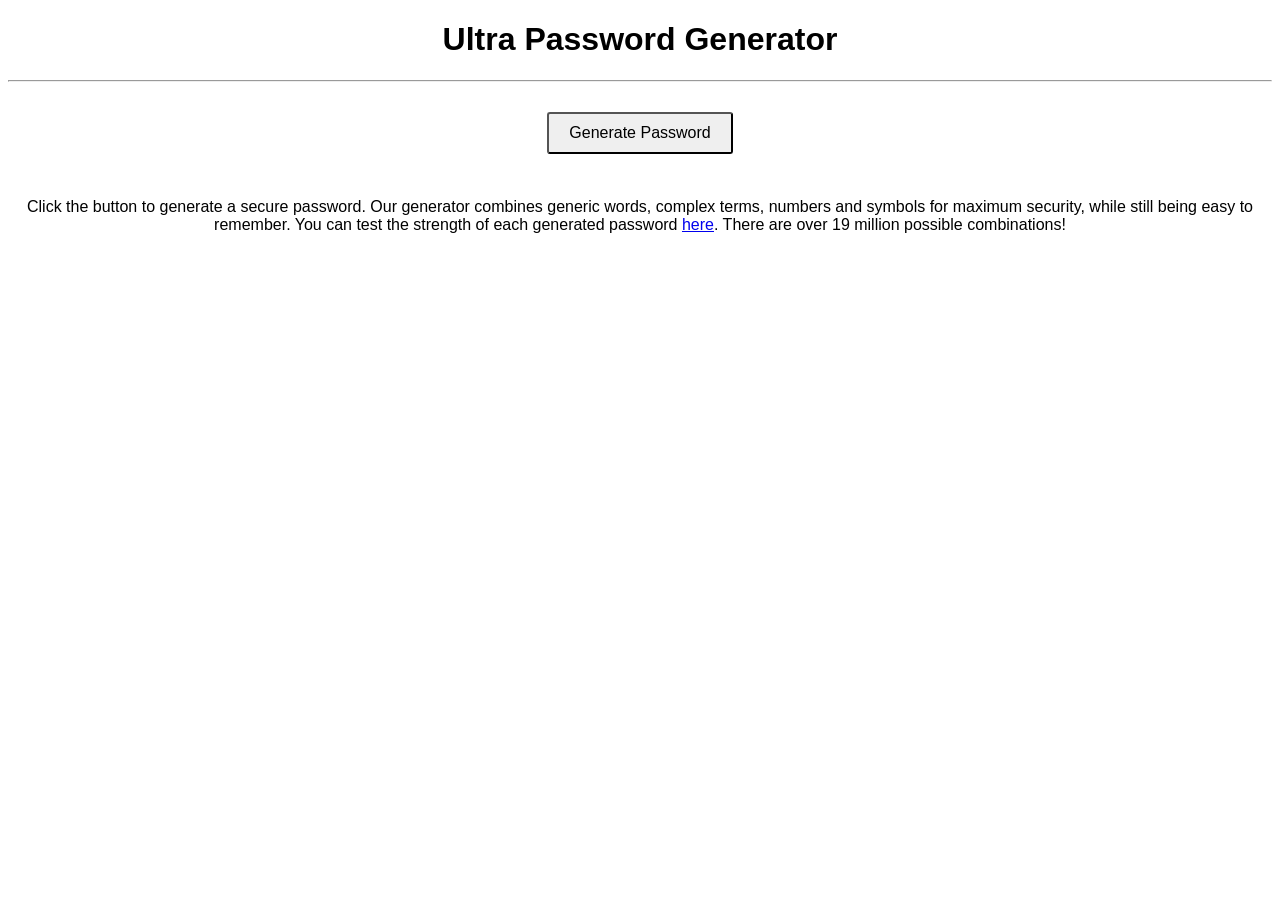
==== index.html @ 7efbfa9a "Rename ultrapasswordgenerator.html to index.html" ====
<!DOCTYPE html>
<html lang="en">
<head>
    <meta charset="UTF-8">
    <meta name="viewport" content="width=device-width, initial-scale=1.0">
    <title>Ultra Password Generator</title>
    <style>
        body {
            text-align: center;
            font-family: Arial, sans-serif;
        }
            button {
                margin: 10px;
                padding: 10px 20px;
                font-size: 16px;
                cursor: pointer;
                border-radius: 3px;
            }
                button:hover {
                    background-color: #007BFF;
                    color: #fff;
                    border-radius: 3px;
                }


       
    </style>
</head>
<body>
    <h1>Ultra Password Generator</h1>
    <hr>

    <h2><span id="password"></span></h2> 
    <button onclick="generatePassword()">Generate Password</button>
    <br>
    <br>
    <script src= passwordscript.js> </script>
    <p> Click the button to generate a secure password. Our generator combines generic words, complex terms, numbers and symbols for maximum security, while still being easy to remember. You can test the strength of each generated password <a href="https://www.passwordmonster.com/" target="_blank">here</a>. There are over 19 million possible combinations! </p>




</html>
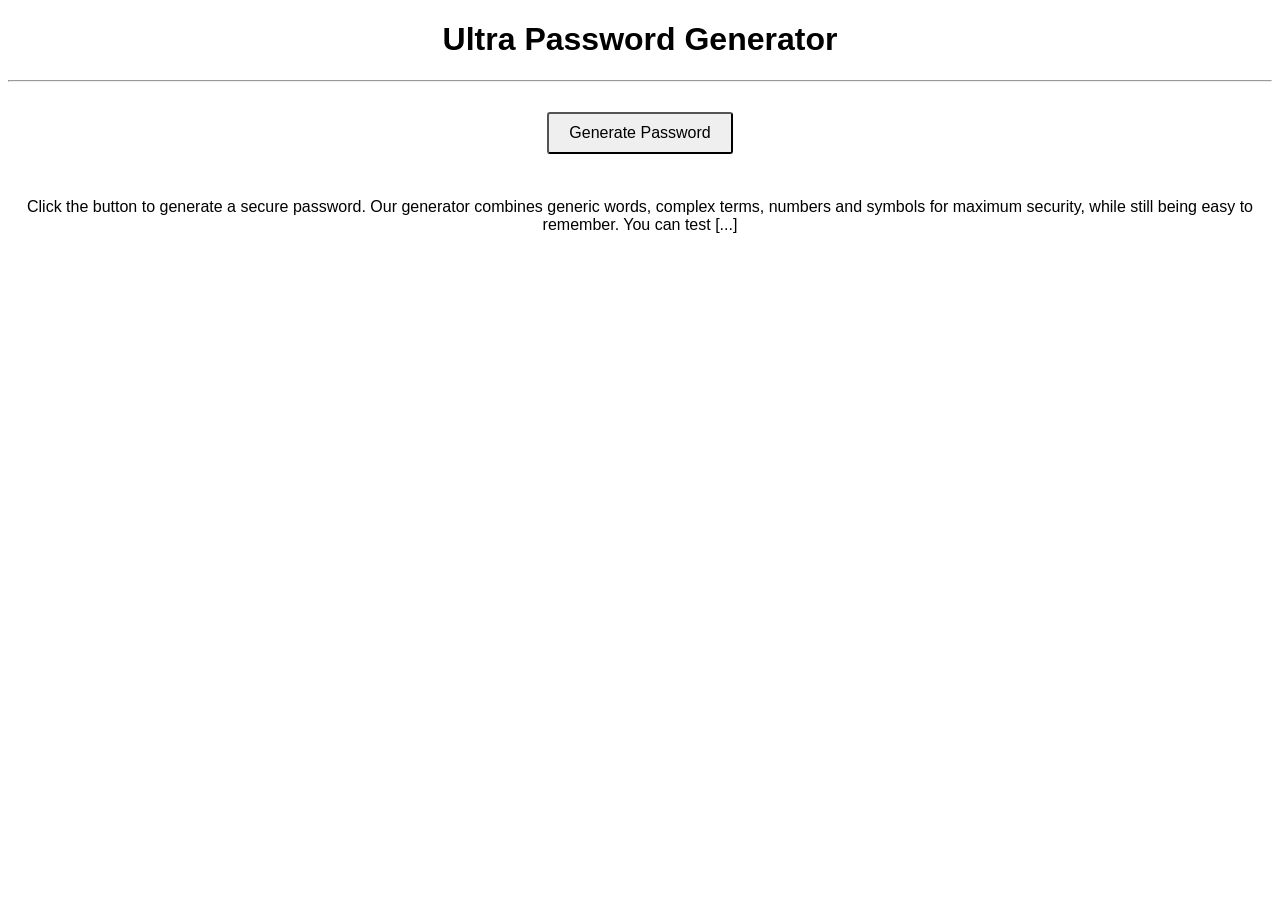
==== commit b62c8fea: "Implement copy feedback for copied password Added feedback message for password copy action." ====
--- a/index.html
+++ b/index.html
@@ -2,6 +2,7 @@
 <html lang="en">
 <head>
     <meta charset="UTF-8">
+    <meta name="google-site-verification" content="WTJ2wzzgYLRbkYJxvgEISxRXEXEhIDxZ3grSOEyGYgo" />
     <meta name="viewport" content="width=device-width, initial-scale=1.0">
     <title>Ultra Password Generator</title>
     <style>
@@ -22,6 +23,12 @@
                     border-radius: 3px;
                 }
 
+        .copy-feedback {
+            margin-top: 10px;
+            font-size: 14px;
+            color: #28a745;
+            display: none;
+        }
 
        
     </style>
@@ -32,12 +39,27 @@
 
     <h2><span id="password"></span></h2> 
     <button onclick="generatePassword()">Generate Password</button>
+    <button onclick="copyPassword()" id="copyBtn" style="display:none;">Copy Password</button>
     <br>
+    <div class="copy-feedback" id="copyFeedback">Copied to clipboard!</div>
     <br>
     <script src= passwordscript.js> </script>
-    <p> Click the button to generate a secure password. Our generator combines generic words, complex terms, numbers and symbols for maximum security, while still being easy to remember. You can test the strength of each generated password <a href="https://www.passwordmonster.com/" target="_blank">here</a>. There are over 19 million possible combinations! </p>
-
-
-
-
+    <script>
+        function copyPassword() {
+            const passwordText = document.getElementById('password').innerText;
+            if (passwordText) {
+                navigator.clipboard.writeText(passwordText).then(() => {
+                    const feedback = document.getElementById('copyFeedback');
+                    feedback.style.display = 'block';
+                    setTimeout(() => {
+                        feedback.style.display = 'none';
+                    }, 2000);
+                }).catch(err => {
+                    alert('Failed to copy password');
+                });
+            }
+        }
+    </script>
+    <p> Click the button to generate a secure password. Our generator combines generic words, complex terms, numbers and symbols for maximum security, while still being easy to remember. You can test [...] 
+</body>
 </html>
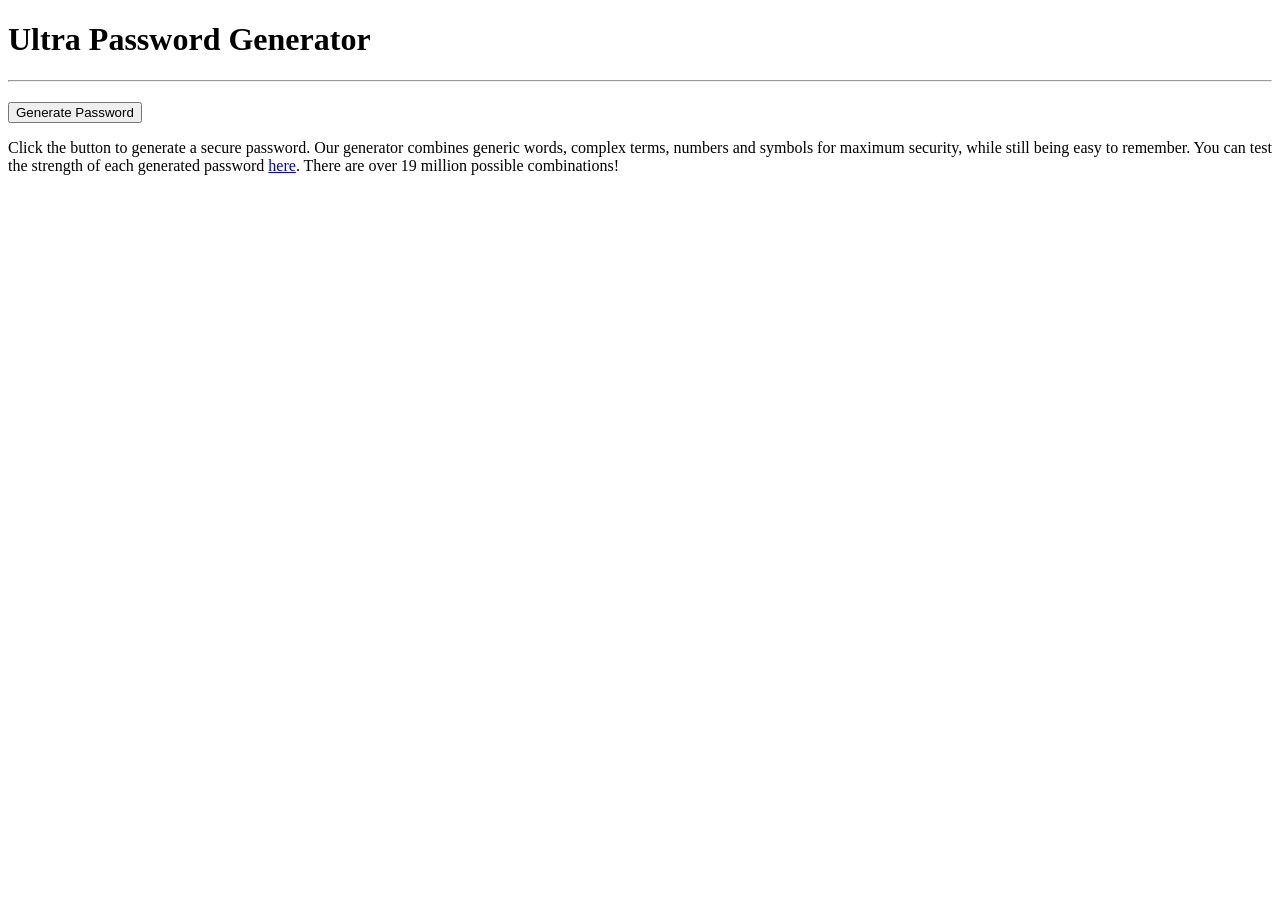
==== commit a219612f: "Link external stylesheet in index.html Replaced inline styles with external stylesheet link." ====
--- a/index.html
+++ b/index.html
@@ -5,33 +5,7 @@
     <meta name="google-site-verification" content="WTJ2wzzgYLRbkYJxvgEISxRXEXEhIDxZ3grSOEyGYgo" />
     <meta name="viewport" content="width=device-width, initial-scale=1.0">
     <title>Ultra Password Generator</title>
-    <style>
-        body {
-            text-align: center;
-            font-family: Arial, sans-serif;
-        }
-            button {
-                margin: 10px;
-                padding: 10px 20px;
-                font-size: 16px;
-                cursor: pointer;
-                border-radius: 3px;
-            }
-                button:hover {
-                    background-color: #007BFF;
-                    color: #fff;
-                    border-radius: 3px;
-                }
-
-        .copy-feedback {
-            margin-top: 10px;
-            font-size: 14px;
-            color: #28a745;
-            display: none;
-        }
-
-       
-    </style>
+    <link rel="stylesheet" href="styles.css">
 </head>
 <body>
     <h1>Ultra Password Generator</h1>
@@ -39,27 +13,10 @@
 
     <h2><span id="password"></span></h2> 
     <button onclick="generatePassword()">Generate Password</button>
-    <button onclick="copyPassword()" id="copyBtn" style="display:none;">Copy Password</button>
-    <br>
-    <div class="copy-feedback" id="copyFeedback">Copied to clipboard!</div>
     <br>
     <script src= passwordscript.js> </script>
-    <script>
-        function copyPassword() {
-            const passwordText = document.getElementById('password').innerText;
-            if (passwordText) {
-                navigator.clipboard.writeText(passwordText).then(() => {
-                    const feedback = document.getElementById('copyFeedback');
-                    feedback.style.display = 'block';
-                    setTimeout(() => {
-                        feedback.style.display = 'none';
-                    }, 2000);
-                }).catch(err => {
-                    alert('Failed to copy password');
-                });
-            }
-        }
-    </script>
-    <p> Click the button to generate a secure password. Our generator combines generic words, complex terms, numbers and symbols for maximum security, while still being easy to remember. You can test [...] 
+   <p> Click the button to generate a secure password. Our generator combines generic words, complex terms, numbers and symbols for maximum security, while still being easy to remember. You can test the strength of each generated password <a href="https://www.passwordmonster.com/" target="_blank">here</a>. There are over 19 million possible combinations! </p>
+
+
 </body>
 </html>
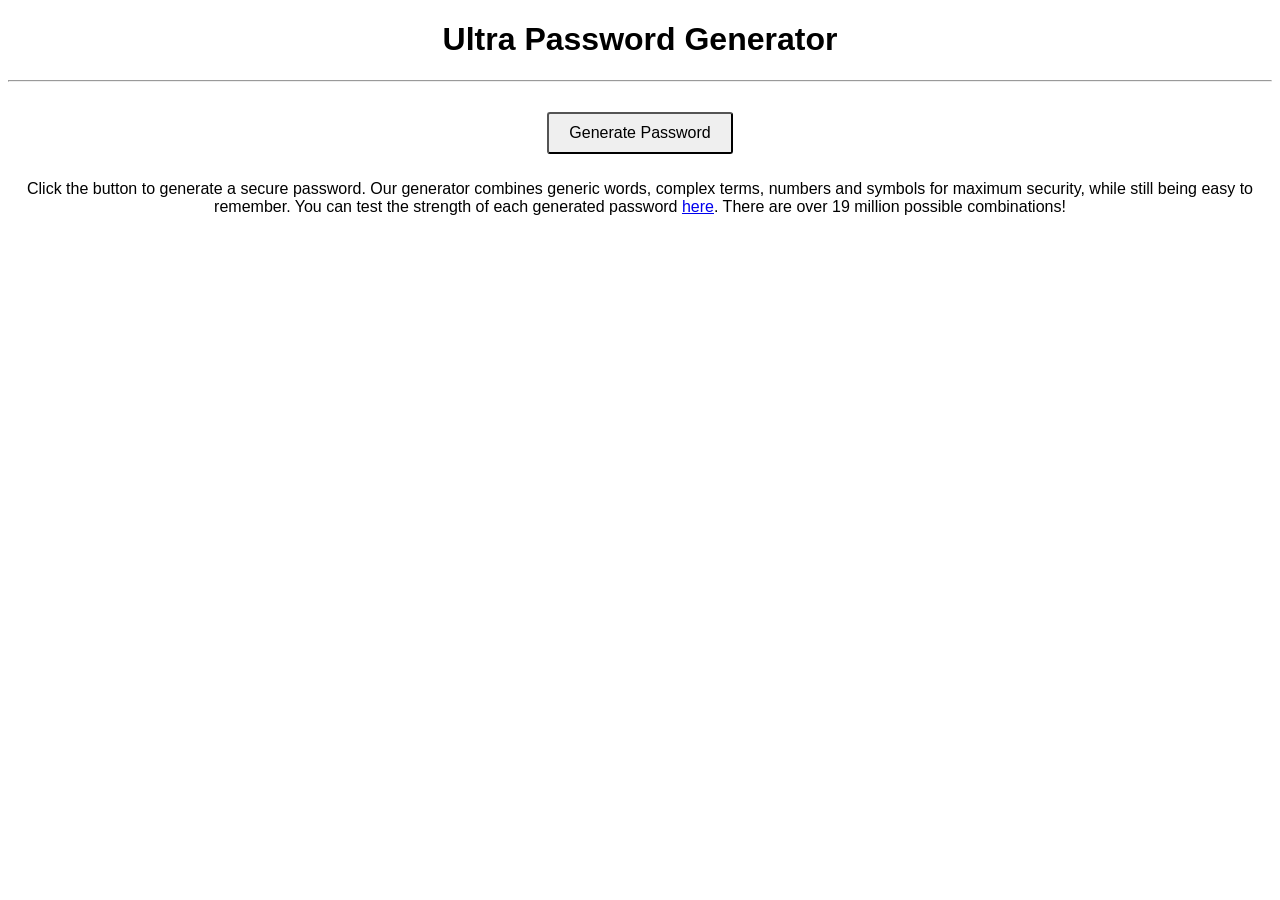
==== commit d94fbcac: "Add internal CSS styles to index.html Added internal CSS styles for body and button elements." ====
--- a/index.html
+++ b/index.html
@@ -5,7 +5,24 @@
     <meta name="google-site-verification" content="WTJ2wzzgYLRbkYJxvgEISxRXEXEhIDxZ3grSOEyGYgo" />
     <meta name="viewport" content="width=device-width, initial-scale=1.0">
     <title>Ultra Password Generator</title>
-    <link rel="stylesheet" href="styles.css">
+    <style>
+         body {
+            text-align: center;
+            font-family: Arial, sans-serif;
+        }
+            button {
+                margin: 10px;
+                padding: 10px 20px;
+                font-size: 16px;
+                cursor: pointer;
+                border-radius: 3px;
+            }
+                button:hover {
+                    background-color: #007BFF;
+                    color: #fff;
+                    border-radius: 3px;
+                }
+    </style>
 </head>
 <body>
     <h1>Ultra Password Generator</h1>
